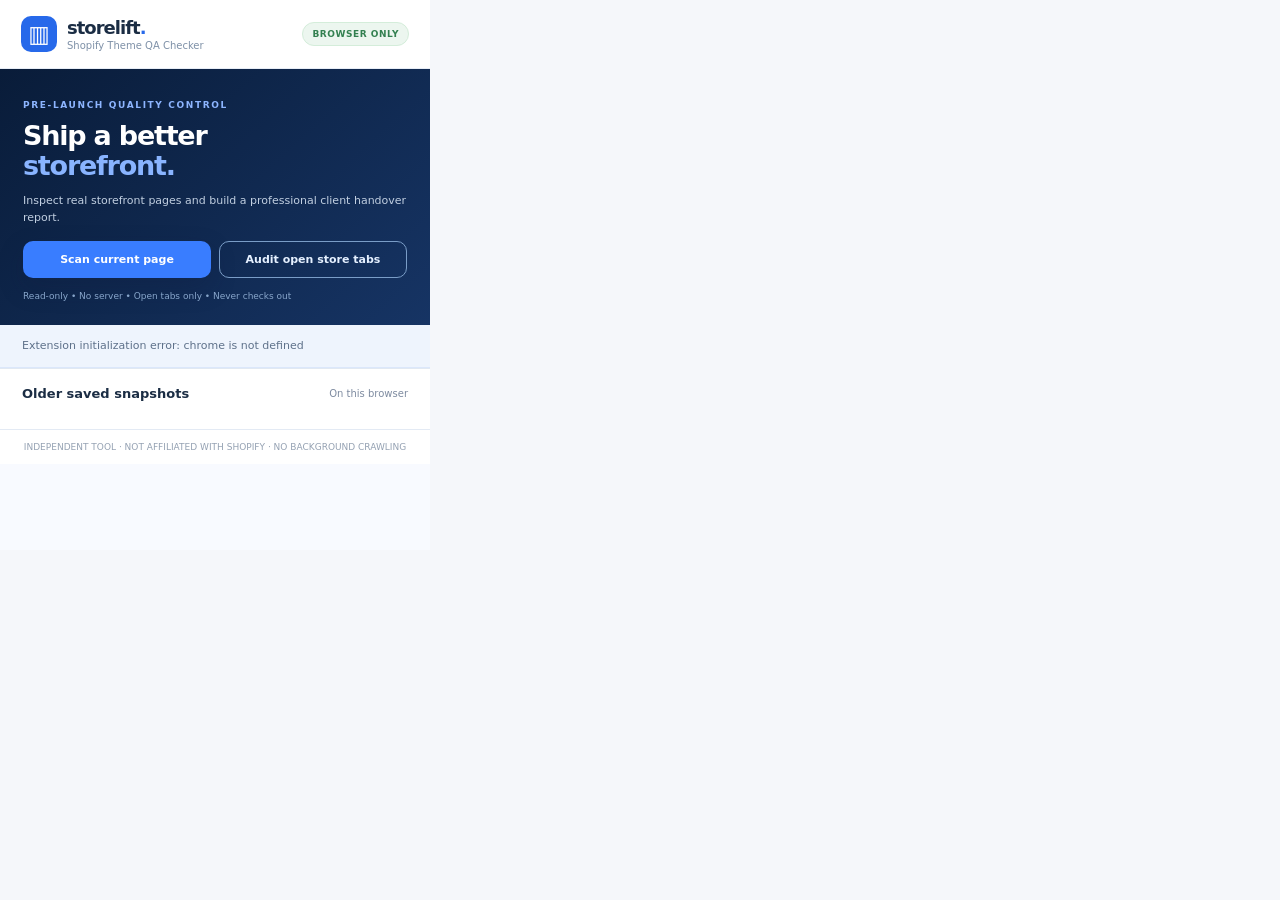
==== popup.html @ 10442fef "feat: StoreLift Shopify Theme QA Checker v0.2.0 — CWS submission ready Browser-only Chrome MV3 exten" ====
<!doctype html>
<html lang="en"><head><meta charset="utf-8"><meta name="viewport" content="width=device-width,initial-scale=1"><title>StoreLift Theme QA</title><link rel="stylesheet" href="style.css"></head>
<body><main class="app">
<header class="top"><span class="logo" aria-hidden="true">▥</span><div><strong>storelift<span class="blue">.</span></strong><small>Shopify Theme QA Checker</small></div><span class="local">BROWSER ONLY</span></header>
<section class="hero"><span class="eyebrow">PRE-LAUNCH QUALITY CONTROL</span><h1>Ship a better<br><em>storefront.</em></h1><p>Inspect real storefront pages and build a professional client handover report.</p>
<div class="hero-buttons"><button type="button" class="btn primary" id="scan">Scan current page</button><button type="button" class="btn secondary" id="scan-tabs">Audit open store tabs</button></div>
<p class="fine">Read-only • No server • Open tabs only • Never checks out</p></section>
<div id="status" class="status" role="status" aria-live="polite">Open a Shopify storefront and run a user-initiated audit.</div>
<section id="results" class="hidden">
<div class="summary"><div class="score"><span>QA heuristic</span><strong id="score">—</strong><small>/ 100</small></div><div class="stats"><span id="site" class="domain">—</span><p><b id="issue-count">—</b> findings on current page</p><p class="muted" id="scanned-at"></p></div></div>
<p class="disclaimer">This is a DOM heuristic, not PageSpeed, Lighthouse, ranking or conversion performance.</p>
<div class="metrics"><div><small>Images that failed</small><strong id="bad-img-count">—</strong></div><div><small>Missing alt</small><strong id="alt-count">—</strong></div><div><small>Non-navigating links</small><strong id="link-count">—</strong></div><div><small>Current viewport</small><strong id="viewport">—</strong></div><div><small>Product control</small><strong id="cart-status">—</strong></div><div><small>Product JSON-LD</small><strong id="schema-status">—</strong></div></div>
<div class="section-head"><h2>Findings from current page</h2><span id="found-label">DOM audit</span></div><div id="findings"></div>
<div class="actions"><button type="button" class="btn light" id="verify-links">Verify internal links (HEAD)</button><button type="button" class="btn dark" id="save">Save old-style snapshot</button></div>
</section>
<section id="session-section" class="hidden"><div class="section-head"><h2>Agency handover session</h2><span id="session-host">—</span></div>
<div class="session-stats"><div><small>Pages audited</small><strong id="page-count">0</strong></div><div><small>Total findings</small><strong id="total-findings">0</strong></div><div><small>Needs manual review</small><strong id="review-findings">0</strong></div></div>
<div class="session-pages" id="session-pages"></div>
<div class="section-head"><h2>Client checklist</h2><span>Human verification</span></div><div id="checklist" class="checklist"></div>
<div class="actions"><button type="button" class="btn dark" id="full-report">Agency report / PDF</button><button type="button" class="btn light" id="export">Export JSON</button></div>
<div class="actions compact"><button type="button" class="btn text" id="new-session">New handover session</button><button type="button" class="btn text danger" id="clear">Delete local audits</button></div></section>
<section class="history"><div class="section-head"><h2>Older saved snapshots</h2><span>On this browser</span></div><div id="history-list" class="history-list"></div><div id="compare" class="compare hidden"></div></section>
<footer>INDEPENDENT TOOL · NOT AFFILIATED WITH SHOPIFY · NO BACKGROUND CRAWLING</footer>
</main><script src="logic.js"></script><script src="popup.js"></script></body></html>
---- style.css ----
:root{font-family:Inter,ui-sans-serif,system-ui,-apple-system,'Segoe UI',sans-serif;font-size:13px;color:#1b2d44;background:#f5f7fa}*{box-sizing:border-box}body{width:430px;max-height:620px;overflow:auto;margin:0}button{cursor:pointer;font:inherit}.app{min-height:550px;background:#f8faff}.top{background:white;display:flex;align-items:center;padding:16px 21px;gap:10px;border-bottom:1px solid #e7edf6}.logo{width:36px;height:36px;background:#2769ea;color:#fff;display:grid;place-items:center;font-size:23px;font-weight:bold;border-radius:10px}.top strong{display:block;font-size:18px;letter-spacing:-.055em}.top small{display:block;color:#7e90a7;font-size:10px;margin-top:2px}.blue{color:#2769ea}.local{margin-left:auto;background:#ecf6ef;border:1px solid #d4edda;border-radius:100px;color:#338050;padding:6px 9px;font-size:9px;font-weight:850;letter-spacing:.06em}.hero{background:linear-gradient(138deg,#091c39,#163464);padding:27px 23px 21px;color:white}.eyebrow{color:#8db5ff;font-size:9px;font-weight:850;letter-spacing:.18em}.hero h1{font-size:27px;line-height:1.11;letter-spacing:-.045em;margin:10px 0}.hero h1 em{color:#89b4ff;font-style:normal}.hero p{font-size:11px;color:#c1cfe1;line-height:1.55}.btn{border:1px solid transparent;border-radius:10px;padding:11px 14px;font-size:11px;font-weight:750;white-space:nowrap}.primary{background:#397dff;color:white;margin-top:10px;box-shadow:0 10px 25px #0e1c3e40}.primary:hover{background:#2261db}.hero .fine{color:#88a6cb;font-size:9px;margin:12px 0 0}.status{font-size:11px;color:#5e718a;padding:13px 22px;background:#eef4fd;border-bottom:1px solid #dbe7fb;line-height:1.5}.hidden{display:none!important}.summary{display:flex;align-items:center;gap:16px;padding:20px 22px 8px}.score{background:#102b54;color:white;border-radius:14px;min-width:115px;height:100px;padding:11px;display:grid;grid-template-columns:1fr auto;align-items:center}.score span{font-size:10px;color:#94add6;grid-column:1/3}.score strong{font-size:38px;line-height:1;letter-spacing:-.06em}.score small{align-self:end;font-size:11px;color:#8ca8c7}.stats{min-width:0}.stats .domain{color:#2566d4;font-size:13px;font-weight:800;word-break:break-all}.stats p{margin:7px 0;font-size:11px}.stats b{font-size:15px}.muted{color:#8e9cad}.disclaimer{margin:0 22px 15px;color:#71849d;font-size:10px;line-height:1.5}.metrics{display:grid;grid-template-columns:repeat(3,1fr);gap:7px;padding:0 22px}.metrics>div{padding:10px;background:#fff;border:1px solid #e3e9f4;border-radius:10px}.metrics small{display:block;color:#8d9bac;font-size:9px;margin-bottom:6px}.metrics strong{font-size:11px;line-height:1.35;word-break:break-word}.section-head{display:flex;align-items:center;justify-content:space-between;padding:20px 22px 10px}.section-head h2{font-size:13px;margin:0}.section-head span{font-size:10px;color:#7e8ba0}.finding{border:1px solid #e5eaf3;background:#fff;border-radius:11px;margin:7px 22px;padding:12px}.finding-head{display:flex;gap:10px;align-items:center}.finding strong{font-size:11px;line-height:1.5}.tag{border-radius:100px;padding:4px 7px;font-weight:800;text-transform:uppercase;font-size:8px;flex-shrink:0}.tag.high{color:#c3354a;background:#ffedf0}.tag.medium{color:#a5680a;background:#fff3df}.tag.low{color:#275ac6;background:#e9f0ff}.finding p{font-size:10px;line-height:1.55;color:#64748b;margin:7px 0 0}.actions{display:flex;gap:8px;padding:12px 22px 0}.actions .btn{flex:1}.light{background:#eaf2ff;color:#1d5bcc}.dark{background:#142c4e;color:#fff}.text{background:transparent;color:#2566d4;display:block;margin:7px auto 14px}.history{border-top:1px solid #e0e8f2;padding-bottom:18px;background:#fff}.history .section-head{padding-top:17px}.clear{border:0;background:transparent;color:#c64b61;font-size:10px;font-weight:700}.history-list{padding:0 22px}.history-item{display:flex;gap:9px;justify-content:space-between;align-items:center;border-bottom:1px solid #eff2f6;padding:10px 0;font-size:10px}.history-item strong{display:block;font-size:11px}.history-item span{color:#8996aa}.history-item button{border:1px solid #e4eafa;background:#fff;color:#245dcc;border-radius:8px;padding:6px 7px;font-size:10px}.empty{text-align:center;color:#9ca8b8;padding:17px 8px;font-size:11px}.compare{background:#eef6ff;border:1px solid #dbe9fb;margin:7px 22px 0;border-radius:11px;padding:12px;color:#415e85;font-size:10px;line-height:1.5}footer{font-size:9px;color:#94a1b2;border-top:1px solid #e3eaf4;padding:12px 20px;background:#fff;text-align:center}
/* v0.2 agency handover additions; matches the original StoreLift style. */
.hero-buttons{display:flex;gap:8px;align-items:stretch;flex-wrap:wrap;margin-top:15px}.hero-buttons .btn{margin:0;flex:1;white-space:normal;min-width:120px}.btn.secondary{background:transparent;border:1px solid #7a9dc7;color:#e5f0ff}.btn:disabled{opacity:.55;cursor:progress}.session-stats{display:grid;grid-template-columns:repeat(3,1fr);gap:7px;padding:6px 22px 14px}.session-stats>div{background:white;border:1px solid #e3e9f4;padding:10px;border-radius:10px}.session-stats small{display:block;color:#889bb0;font-size:9px;line-height:1.3}.session-stats strong{display:block;font-size:19px;color:#123361}.session-pages{padding:0 22px}.page-row{display:flex;justify-content:space-between;gap:10px;border-top:1px solid #e7edf6;padding:8px 0;font-size:10px;overflow-wrap:anywhere}.page-row span{color:#7890a6;white-space:nowrap}.checklist{padding:3px 22px 10px}.check-row{display:flex;justify-content:space-between;gap:12px;align-items:center;padding:7px 0;border-bottom:1px solid #e7edf6;color:#405873;font-size:10px}.check-row span{flex:1}.check-row select{width:129px;border:1px solid #d8e3f2;border-radius:6px;background:white;color:#274663;padding:6px;font-size:10px}.finding-kind{display:block;margin:6px 0 0;color:#4773a7;font-size:9px;font-weight:650}.actions.compact{padding-bottom:14px}.actions.compact .btn{font-size:10px;white-space:normal}.danger{color:#bd4f61!important}.btn:focus-visible,select:focus-visible{outline:3px solid #8aaeff;outline-offset:2px}body{max-height:700px}
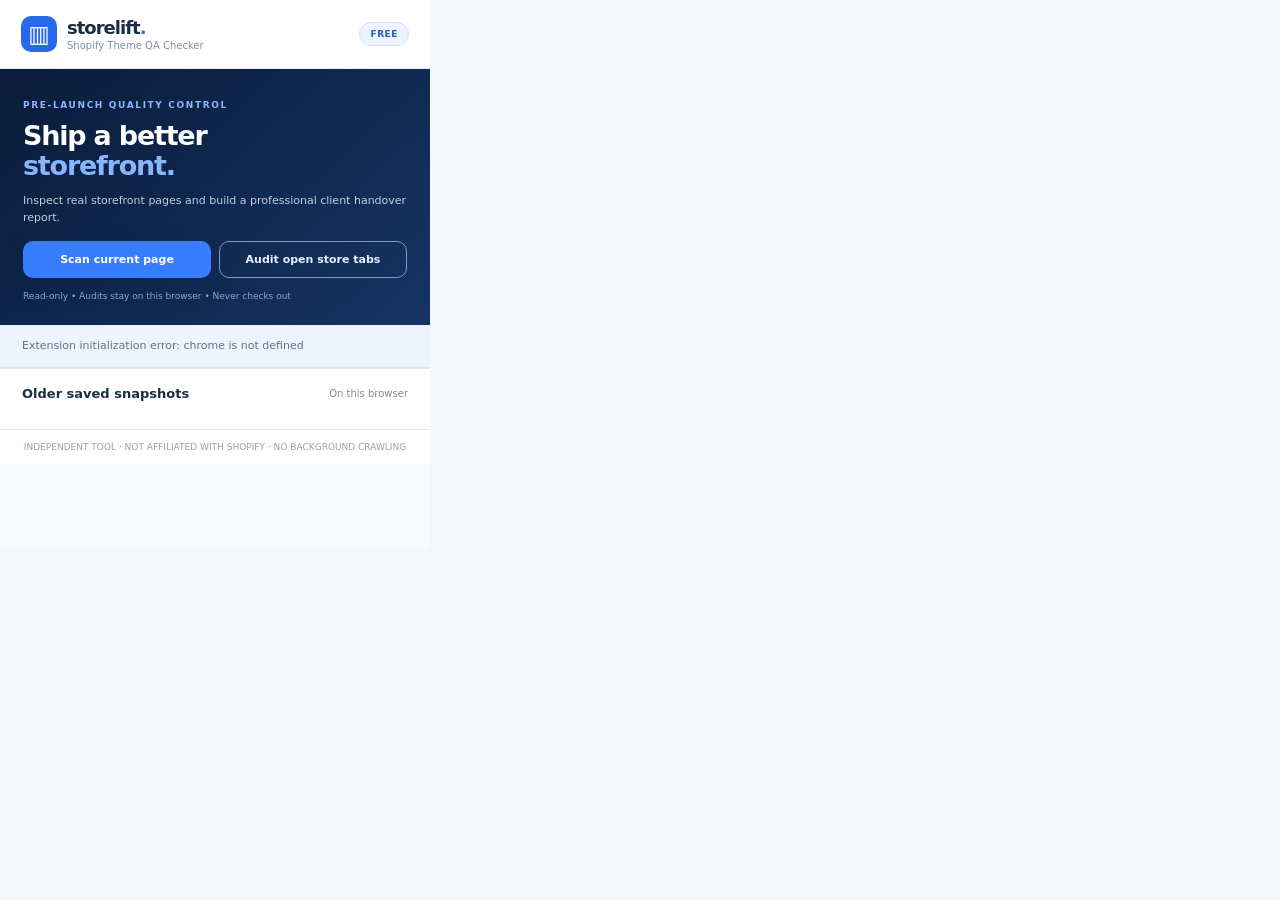
==== commit 24cb6e0b: "feat: StoreLift Pro paid licence via Lemon Squeezy (v0.3.0) Chrome Web Store no longer sells extensi" ====
--- a/popup.html
+++ b/popup.html
@@ -1,10 +1,10 @@
 <!doctype html>
 <html lang="en"><head><meta charset="utf-8"><meta name="viewport" content="width=device-width,initial-scale=1"><title>StoreLift Theme QA</title><link rel="stylesheet" href="style.css"></head>
 <body><main class="app">
-<header class="top"><span class="logo" aria-hidden="true">▥</span><div><strong>storelift<span class="blue">.</span></strong><small>Shopify Theme QA Checker</small></div><span class="local">BROWSER ONLY</span></header>
+<header class="top"><span class="logo" aria-hidden="true">▥</span><div><strong>storelift<span class="blue">.</span></strong><small>Shopify Theme QA Checker</small></div><button type="button" class="plan" id="plan" title="Plan and licence">FREE</button></header>
 <section class="hero"><span class="eyebrow">PRE-LAUNCH QUALITY CONTROL</span><h1>Ship a better<br><em>storefront.</em></h1><p>Inspect real storefront pages and build a professional client handover report.</p>
 <div class="hero-buttons"><button type="button" class="btn primary" id="scan">Scan current page</button><button type="button" class="btn secondary" id="scan-tabs">Audit open store tabs</button></div>
-<p class="fine">Read-only • No server • Open tabs only • Never checks out</p></section>
+<p class="fine">Read-only • Audits stay on this browser • Never checks out</p></section>
 <div id="status" class="status" role="status" aria-live="polite">Open a Shopify storefront and run a user-initiated audit.</div>
 <section id="results" class="hidden">
 <div class="summary"><div class="score"><span>QA heuristic</span><strong id="score">—</strong><small>/ 100</small></div><div class="stats"><span id="site" class="domain">—</span><p><b id="issue-count">—</b> findings on current page</p><p class="muted" id="scanned-at"></p></div></div>
@@ -21,4 +21,4 @@
 <div class="actions compact"><button type="button" class="btn text" id="new-session">New handover session</button><button type="button" class="btn text danger" id="clear">Delete local audits</button></div></section>
 <section class="history"><div class="section-head"><h2>Older saved snapshots</h2><span>On this browser</span></div><div id="history-list" class="history-list"></div><div id="compare" class="compare hidden"></div></section>
 <footer>INDEPENDENT TOOL · NOT AFFILIATED WITH SHOPIFY · NO BACKGROUND CRAWLING</footer>
-</main><script src="logic.js"></script><script src="popup.js"></script></body></html>
+</main><script src="logic.js"></script><script src="license-config.js"></script><script src="license.js"></script><script src="popup.js"></script></body></html>
--- a/style.css
+++ b/style.css
@@ -1,3 +1,7 @@
 :root{font-family:Inter,ui-sans-serif,system-ui,-apple-system,'Segoe UI',sans-serif;font-size:13px;color:#1b2d44;background:#f5f7fa}*{box-sizing:border-box}body{width:430px;max-height:620px;overflow:auto;margin:0}button{cursor:pointer;font:inherit}.app{min-height:550px;background:#f8faff}.top{background:white;display:flex;align-items:center;padding:16px 21px;gap:10px;border-bottom:1px solid #e7edf6}.logo{width:36px;height:36px;background:#2769ea;color:#fff;display:grid;place-items:center;font-size:23px;font-weight:bold;border-radius:10px}.top strong{display:block;font-size:18px;letter-spacing:-.055em}.top small{display:block;color:#7e90a7;font-size:10px;margin-top:2px}.blue{color:#2769ea}.local{margin-left:auto;background:#ecf6ef;border:1px solid #d4edda;border-radius:100px;color:#338050;padding:6px 9px;font-size:9px;font-weight:850;letter-spacing:.06em}.hero{background:linear-gradient(138deg,#091c39,#163464);padding:27px 23px 21px;color:white}.eyebrow{color:#8db5ff;font-size:9px;font-weight:850;letter-spacing:.18em}.hero h1{font-size:27px;line-height:1.11;letter-spacing:-.045em;margin:10px 0}.hero h1 em{color:#89b4ff;font-style:normal}.hero p{font-size:11px;color:#c1cfe1;line-height:1.55}.btn{border:1px solid transparent;border-radius:10px;padding:11px 14px;font-size:11px;font-weight:750;white-space:nowrap}.primary{background:#397dff;color:white;margin-top:10px;box-shadow:0 10px 25px #0e1c3e40}.primary:hover{background:#2261db}.hero .fine{color:#88a6cb;font-size:9px;margin:12px 0 0}.status{font-size:11px;color:#5e718a;padding:13px 22px;background:#eef4fd;border-bottom:1px solid #dbe7fb;line-height:1.5}.hidden{display:none!important}.summary{display:flex;align-items:center;gap:16px;padding:20px 22px 8px}.score{background:#102b54;color:white;border-radius:14px;min-width:115px;height:100px;padding:11px;display:grid;grid-template-columns:1fr auto;align-items:center}.score span{font-size:10px;color:#94add6;grid-column:1/3}.score strong{font-size:38px;line-height:1;letter-spacing:-.06em}.score small{align-self:end;font-size:11px;color:#8ca8c7}.stats{min-width:0}.stats .domain{color:#2566d4;font-size:13px;font-weight:800;word-break:break-all}.stats p{margin:7px 0;font-size:11px}.stats b{font-size:15px}.muted{color:#8e9cad}.disclaimer{margin:0 22px 15px;color:#71849d;font-size:10px;line-height:1.5}.metrics{display:grid;grid-template-columns:repeat(3,1fr);gap:7px;padding:0 22px}.metrics>div{padding:10px;background:#fff;border:1px solid #e3e9f4;border-radius:10px}.metrics small{display:block;color:#8d9bac;font-size:9px;margin-bottom:6px}.metrics strong{font-size:11px;line-height:1.35;word-break:break-word}.section-head{display:flex;align-items:center;justify-content:space-between;padding:20px 22px 10px}.section-head h2{font-size:13px;margin:0}.section-head span{font-size:10px;color:#7e8ba0}.finding{border:1px solid #e5eaf3;background:#fff;border-radius:11px;margin:7px 22px;padding:12px}.finding-head{display:flex;gap:10px;align-items:center}.finding strong{font-size:11px;line-height:1.5}.tag{border-radius:100px;padding:4px 7px;font-weight:800;text-transform:uppercase;font-size:8px;flex-shrink:0}.tag.high{color:#c3354a;background:#ffedf0}.tag.medium{color:#a5680a;background:#fff3df}.tag.low{color:#275ac6;background:#e9f0ff}.finding p{font-size:10px;line-height:1.55;color:#64748b;margin:7px 0 0}.actions{display:flex;gap:8px;padding:12px 22px 0}.actions .btn{flex:1}.light{background:#eaf2ff;color:#1d5bcc}.dark{background:#142c4e;color:#fff}.text{background:transparent;color:#2566d4;display:block;margin:7px auto 14px}.history{border-top:1px solid #e0e8f2;padding-bottom:18px;background:#fff}.history .section-head{padding-top:17px}.clear{border:0;background:transparent;color:#c64b61;font-size:10px;font-weight:700}.history-list{padding:0 22px}.history-item{display:flex;gap:9px;justify-content:space-between;align-items:center;border-bottom:1px solid #eff2f6;padding:10px 0;font-size:10px}.history-item strong{display:block;font-size:11px}.history-item span{color:#8996aa}.history-item button{border:1px solid #e4eafa;background:#fff;color:#245dcc;border-radius:8px;padding:6px 7px;font-size:10px}.empty{text-align:center;color:#9ca8b8;padding:17px 8px;font-size:11px}.compare{background:#eef6ff;border:1px solid #dbe9fb;margin:7px 22px 0;border-radius:11px;padding:12px;color:#415e85;font-size:10px;line-height:1.5}footer{font-size:9px;color:#94a1b2;border-top:1px solid #e3eaf4;padding:12px 20px;background:#fff;text-align:center}
 /* v0.2 agency handover additions; matches the original StoreLift style. */
 .hero-buttons{display:flex;gap:8px;align-items:stretch;flex-wrap:wrap;margin-top:15px}.hero-buttons .btn{margin:0;flex:1;white-space:normal;min-width:120px}.btn.secondary{background:transparent;border:1px solid #7a9dc7;color:#e5f0ff}.btn:disabled{opacity:.55;cursor:progress}.session-stats{display:grid;grid-template-columns:repeat(3,1fr);gap:7px;padding:6px 22px 14px}.session-stats>div{background:white;border:1px solid #e3e9f4;padding:10px;border-radius:10px}.session-stats small{display:block;color:#889bb0;font-size:9px;line-height:1.3}.session-stats strong{display:block;font-size:19px;color:#123361}.session-pages{padding:0 22px}.page-row{display:flex;justify-content:space-between;gap:10px;border-top:1px solid #e7edf6;padding:8px 0;font-size:10px;overflow-wrap:anywhere}.page-row span{color:#7890a6;white-space:nowrap}.checklist{padding:3px 22px 10px}.check-row{display:flex;justify-content:space-between;gap:12px;align-items:center;padding:7px 0;border-bottom:1px solid #e7edf6;color:#405873;font-size:10px}.check-row span{flex:1}.check-row select{width:129px;border:1px solid #d8e3f2;border-radius:6px;background:white;color:#274663;padding:6px;font-size:10px}.finding-kind{display:block;margin:6px 0 0;color:#4773a7;font-size:9px;font-weight:650}.actions.compact{padding-bottom:14px}.actions.compact .btn{font-size:10px;white-space:normal}.danger{color:#bd4f61!important}.btn:focus-visible,select:focus-visible{outline:3px solid #8aaeff;outline-offset:2px}body{max-height:700px}
+
+/* Long evidence (tracking URLs, selectors) must wrap inside the 430px popup. */
+.finding p,.finding strong{overflow-wrap:anywhere}
+.plan{margin-left:auto;border:1px solid #d4e2f8;border-radius:100px;background:#eef4ff;color:#1d5bcc;padding:6px 10px;font-size:9px;font-weight:850;letter-spacing:.06em}.plan:hover{background:#e0ebff}.plan.pro{background:#ecf6ef;border-color:#d4edda;color:#338050}.plan:focus-visible,.btn:focus-visible{outline:2px solid #397dff;outline-offset:2px}.btn.locked::after{content:' · PRO';font-size:9px;letter-spacing:.06em;opacity:.75}
